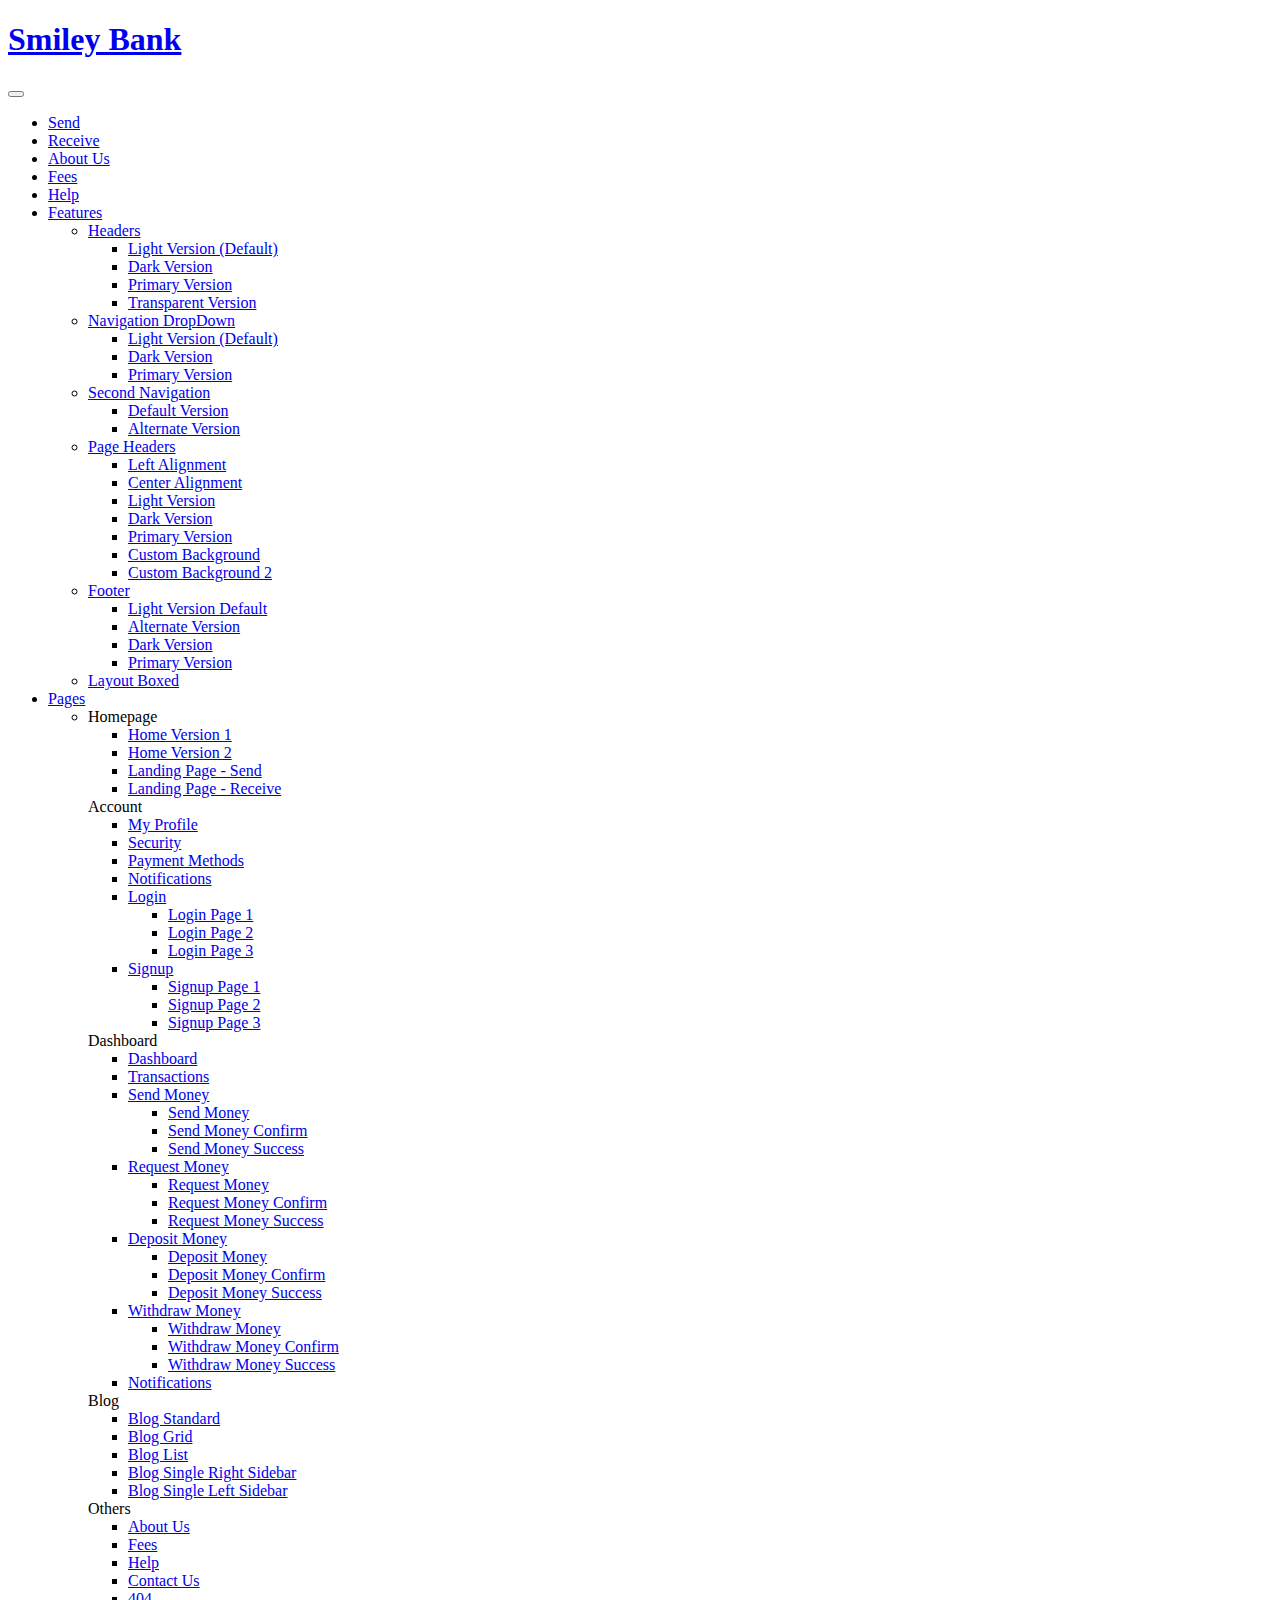
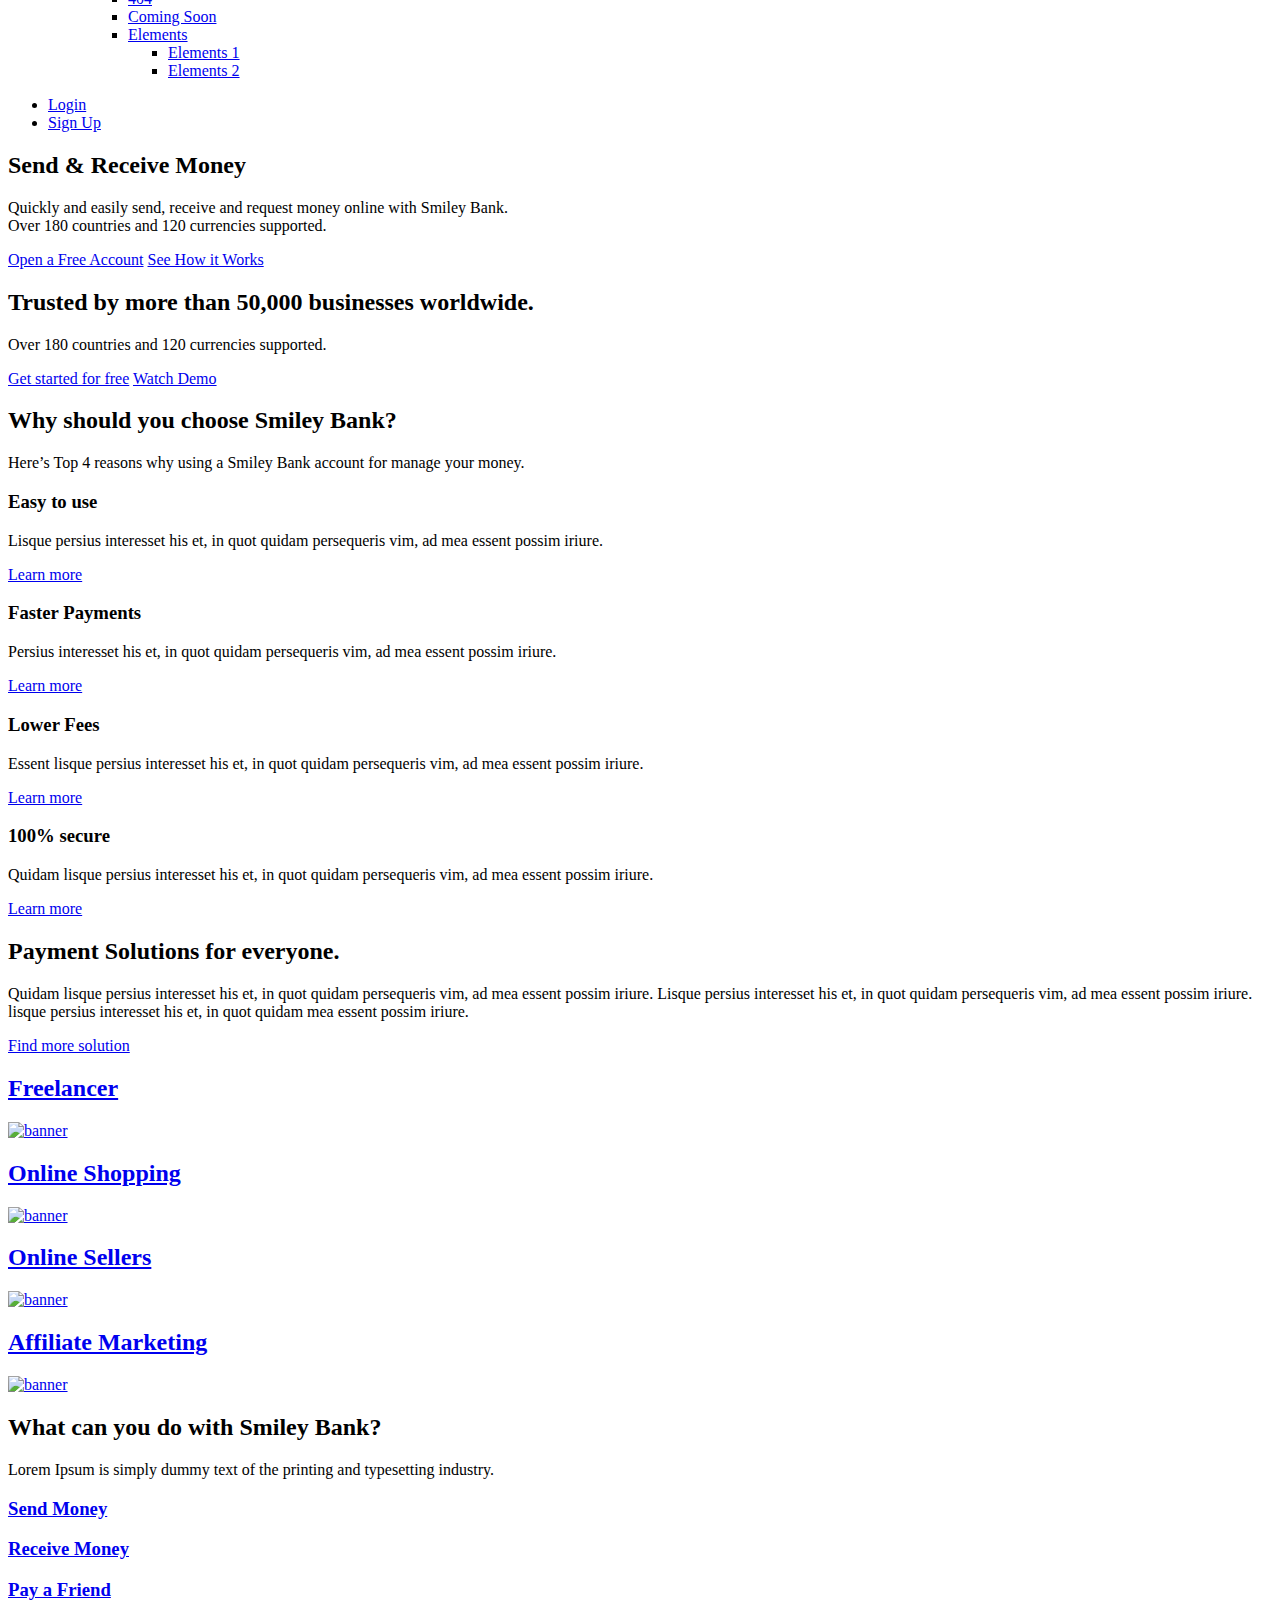
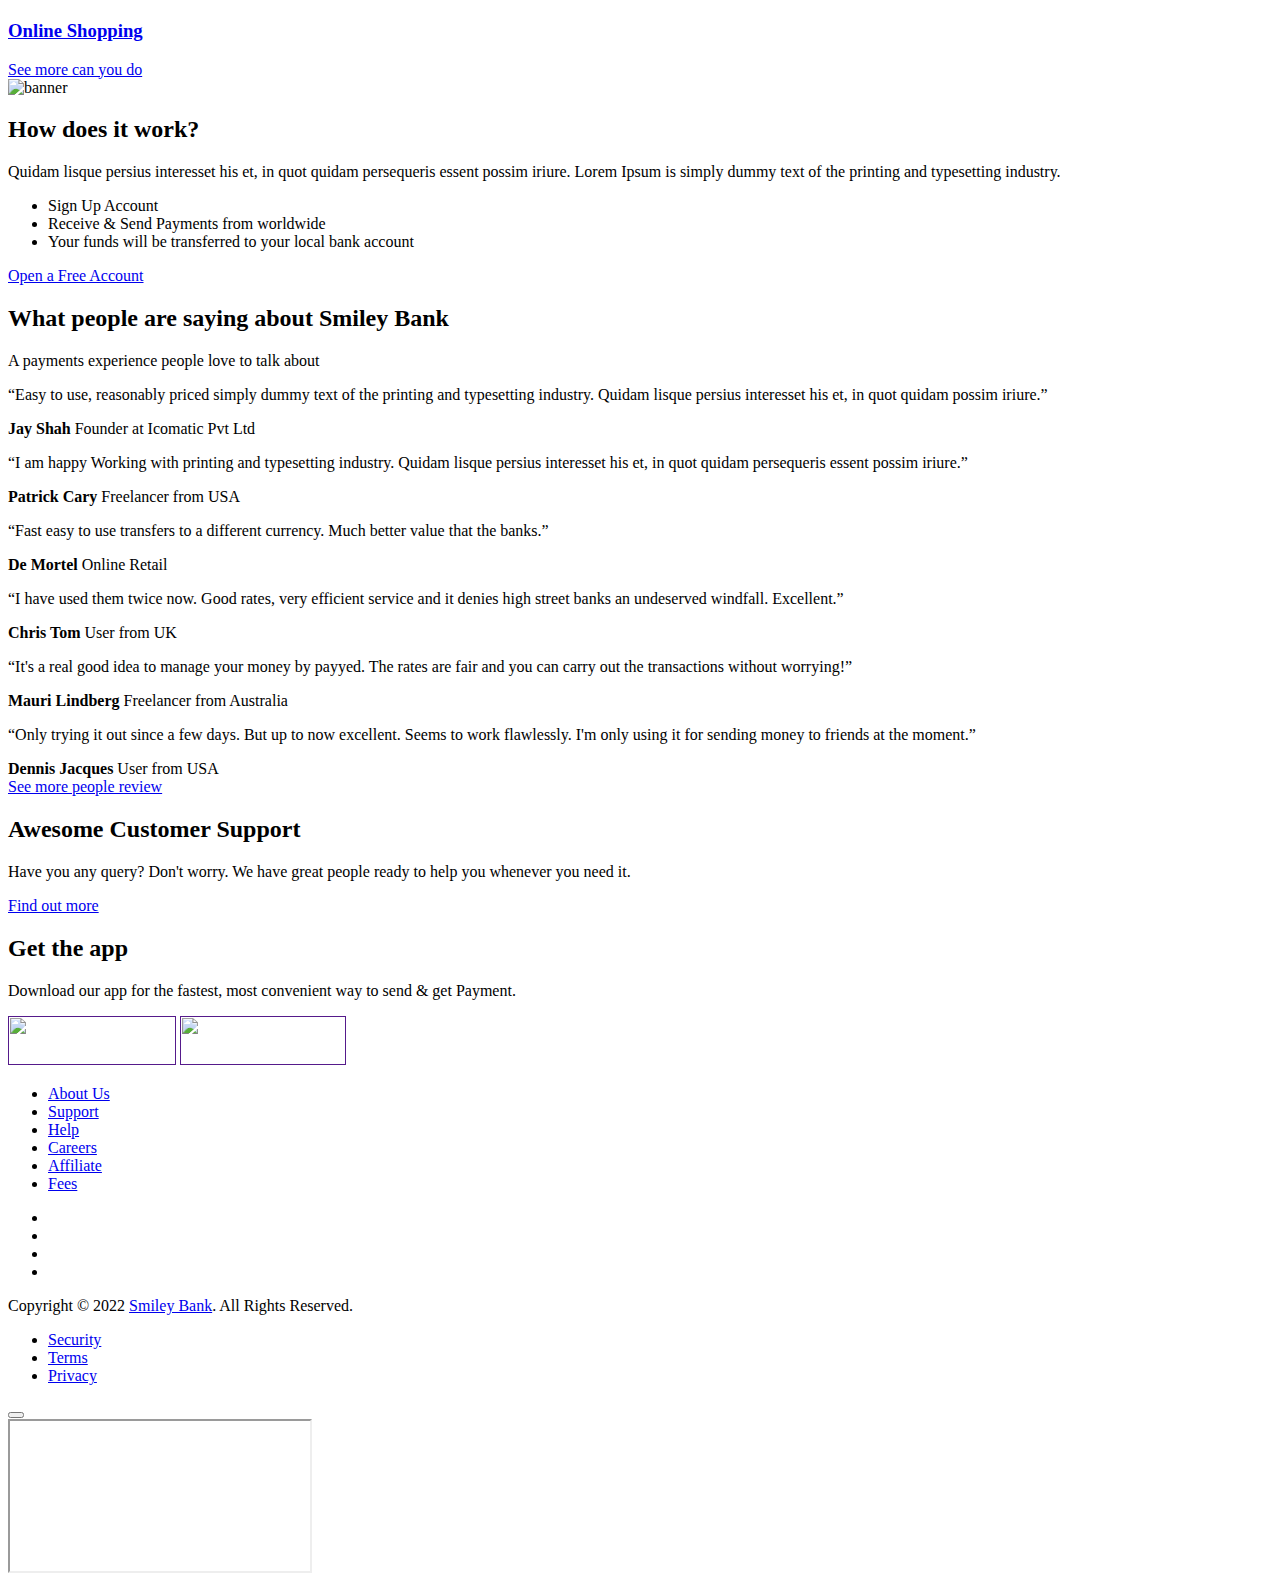
==== index.html @ c8dbacf4 "Add files via upload" ====
<!DOCTYPE html>
<html lang="en">
<head>
<meta charset="UTF-8" />
<meta http-equiv="X-UA-Compatible" content="IE=edge">
<meta name="viewport" content="width=device-width, initial-scale=1, minimum-scale=1.0, shrink-to-fit=no">
<link href="images/favicon.png" rel="icon" />
<title>Smiley Bank - Money Transfer and Online Payments HTML Template</title>
<meta name="description" content="This professional design html template is for build a Money Transfer and online payments website.">
<meta name="author" content="harnishdesign.net">

<!-- Web Fonts
============================================= -->
<link rel="stylesheet" href="https://fonts.googleapis.com/css2?family=Rubik:ital,wght@0,300;0,400;0,500;0,600;0,700;0,800;0,900;1,300;1,400;1,500;1,600;1,700;1,800;1,900&display=swap">

<!-- Stylesheet
============================================= -->
<link rel="stylesheet" type="text/css" href="vendor/bootstrap/css/bootstrap.min.css" />
<link rel="stylesheet" type="text/css" href="vendor/font-awesome/css/all.min.css" />
<link rel="stylesheet" type="text/css" href="vendor/owl.carousel/assets/owl.carousel.min.css" />
<link rel="stylesheet" type="text/css" href="css/stylesheet.css" />
</head>
<body>

<!-- Preloader -->
<div id="preloader">
  <div data-loader="dual-ring"></div>
</div>
<!-- Preloader End --> 

<!-- Document Wrapper   
============================================= -->
<div id="main-wrapper"> 
  
  <!-- Header
  ============================================= -->
  <header id="header">
    <div class="container">
      <div class="header-row">
        <div class="header-column justify-content-start"> 
          <!-- Logo
          ============================= -->
          <div class="logo me-3"> 
            <a class="d-flex" href="index.html" title="Payyed - HTML Template">
              <!--<img src="images/logo.png" width="121" height="33"  alt="Payyed" />-->
              <h1>Smiley Bank</h1>
            </a> 
          </div>
          <!-- Logo end --> 
          <!-- Collapse Button
          ============================== -->
          <button class="navbar-toggler" type="button" data-bs-toggle="collapse" data-bs-target="#header-nav"> <span></span> <span></span> <span></span> </button>
          <!-- Collapse Button end --> 
          
          <!-- Primary Navigation
          ============================== -->
          <nav class="primary-menu navbar navbar-expand-lg">
            <div id="header-nav" class="collapse navbar-collapse">
              <ul class="navbar-nav me-auto">
                <li><a href="landing-page-send.html">Send</a></li>
                <li><a href="landing-page-receive.html">Receive</a></li>
                <li><a href="about-us.html">About Us</a></li>
                <li><a href="fees.html">Fees</a></li>
                <li><a href="help.html">Help</a></li>
                <li class="dropdown"> <a class="dropdown-toggle" href="#">Features</a>
                  <ul class="dropdown-menu">
                    <li class="dropdown"><a class="dropdown-item dropdown-toggle" href="#">Headers</a>
                      <ul class="dropdown-menu">
                        <li><a class="dropdown-item" href="index.html">Light Version (Default)</a></li>
                        <li><a class="dropdown-item" href="feature-header-dark.html">Dark Version</a></li>
                        <li><a class="dropdown-item" href="feature-header-primary.html">Primary Version</a></li>
                        <li><a class="dropdown-item" href="index-2.html">Transparent Version</a></li>
                      </ul>
                    </li>
                    <li class="dropdown"><a class="dropdown-item dropdown-toggle" href="#">Navigation DropDown</a>
                      <ul class="dropdown-menu">
                        <li><a class="dropdown-item" href="index.html">Light Version (Default)</a></li>
                        <li><a class="dropdown-item" href="feature-navigation-dropdown-dark.html">Dark Version</a></li>
                        <li><a class="dropdown-item" href="feature-navigation-dropdown-primary.html">Primary Version</a></li>
                      </ul>
                    </li>
                    <li class="dropdown"><a class="dropdown-item dropdown-toggle" href="#">Second Navigation</a>
                      <ul class="dropdown-menu">
                        <li><a class="dropdown-item" href="send-money.html">Default Version</a></li>
                        <li><a class="dropdown-item" href="deposit-money.html">Alternate Version</a></li>
                      </ul>
                    </li>
                    <li class="dropdown"><a class="dropdown-item dropdown-toggle" href="#">Page Headers</a>
                      <ul class="dropdown-menu">
                        <li><a class="dropdown-item" href="feature-page-header-left-alignment.html">Left Alignment</a></li>
                        <li><a class="dropdown-item" href="feature-page-header-center-alignment.html">Center Alignment</a></li>
                        <li><a class="dropdown-item" href="feature-page-header-light.html">Light Version</a></li>
                        <li><a class="dropdown-item" href="feature-page-header-dark.html">Dark Version</a></li>
                        <li><a class="dropdown-item" href="feature-page-header-primary.html">Primary Version</a></li>
                        <li><a class="dropdown-item" href="feature-page-header-custom-background.html">Custom Background</a></li>
                        <li><a class="dropdown-item" href="feature-page-header-custom-background-with-transparent-header.html">Custom Background 2</a></li>
                      </ul>
                    </li>
                    <li class="dropdown"><a class="dropdown-item dropdown-toggle" href="#">Footer</a>
                      <ul class="dropdown-menu">
                        <li><a class="dropdown-item" href="index.html">Light Version Default</a></li>
                        <li><a class="dropdown-item" href="index-2.html">Alternate Version</a></li>
                        <li><a class="dropdown-item" href="feature-footer-dark.html">Dark Version</a></li>
                        <li><a class="dropdown-item" href="feature-footer-primary.html">Primary Version</a></li>
                      </ul>
                    </li>
                    <li><a class="dropdown-item" href="feature-layout-boxed.html">Layout Boxed</a></li>
                  </ul>
                </li>
                <li class="dropdown dropdown-mega"> <a class="dropdown-toggle" href="#">Pages</a>
                  <ul class="dropdown-menu">
                    <li>
                      <div class="dropdown-mega-content">
                        <div class="row">
                          <div class="col-lg"> <span class="sub-title">Homepage</Span>
                            <ul class="dropdown-mega-submenu">
                              <li><a class="dropdown-item" href="index.html">Home Version 1</a></li>
                              <li><a class="dropdown-item" href="index-2.html">Home Version 2</a></li>
                              <li><a class="dropdown-item" href="landing-page-send.html">Landing Page - Send</a></li>
                              <li><a class="dropdown-item" href="landing-page-receive.html">Landing Page - Receive</a></li>
                            </ul>
                          </div>
                          <div class="col-lg"> <span class="sub-title">Account</Span>
                            <ul class="dropdown-mega-submenu">
                              <li><a class="dropdown-item" href="settings-profile.html">My Profile</a></li>
                              <li><a class="dropdown-item" href="settings-security.html">Security</a></li>
                              <li><a class="dropdown-item" href="settings-payment-methods.html">Payment Methods</a></li>
                              <li><a class="dropdown-item" href="settings-notifications.html">Notifications</a></li>
                              <li class="dropdown"><a class="dropdown-item dropdown-toggle" href="#">Login</a>
                                <ul class="dropdown-menu">
                                  <li><a class="dropdown-item" href="login.html">Login Page 1</a></li>
                                  <li><a class="dropdown-item" href="login-2.html">Login Page 2</a></li>
                                  <li><a class="dropdown-item" href="login-3.html">Login Page 3</a></li>
                                </ul>
                              </li>
                              <li class="dropdown"><a class="dropdown-item dropdown-toggle" href="#">Signup</a>
                                <ul class="dropdown-menu">
                                  <li><a class="dropdown-item" href="signup.html">Signup Page 1</a></li>
                                  <li><a class="dropdown-item" href="signup-2.html">Signup Page 2 </a></li>
                                  <li><a class="dropdown-item" href="signup-3.html">Signup Page 3 </a></li>
                                </ul>
                              </li>
                            </ul>
                          </div>
                          <div class="col-lg"> <span class="sub-title">Dashboard</Span>
                            <ul class="dropdown-mega-submenu">
                              <li><a class="dropdown-item" href="dashboard.html">Dashboard</a></li>
                              <li><a class="dropdown-item" href="transactions.html">Transactions</a></li>
                              <li class="dropdown"><a class="dropdown-item dropdown-toggle" href="#">Send Money</a>
                                <ul class="dropdown-menu">
                                  <li><a class="dropdown-item" href="send-money.html">Send Money</a></li>
                                  <li><a class="dropdown-item" href="send-money-confirm.html">Send Money Confirm</a></li>
                                  <li><a class="dropdown-item" href="send-money-success.html">Send Money Success </a></li>
                                </ul>
                              </li>
                              <li class="dropdown"><a class="dropdown-item dropdown-toggle" href="#">Request Money</a>
                                <ul class="dropdown-menu">
                                  <li><a class="dropdown-item" href="request-money.html">Request Money</a></li>
                                  <li><a class="dropdown-item" href="request-money-confirm.html">Request Money Confirm</a></li>
                                  <li><a class="dropdown-item" href="request-money-success.html">Request Money Success </a></li>
                                </ul>
                              </li>
                              <li class="dropdown"><a class="dropdown-item dropdown-toggle" href="#">Deposit Money</a>
                                <ul class="dropdown-menu">
                                  <li><a class="dropdown-item" href="deposit-money.html">Deposit Money</a></li>
                                  <li><a class="dropdown-item" href="deposit-money-confirm.html">Deposit Money Confirm</a></li>
                                  <li><a class="dropdown-item" href="deposit-money-success.html">Deposit Money Success </a></li>
                                </ul>
                              </li>
                              <li class="dropdown"><a class="dropdown-item dropdown-toggle" href="#">Withdraw Money</a>
                                <ul class="dropdown-menu">
                                  <li><a class="dropdown-item" href="withdraw-money.html">Withdraw Money</a></li>
                                  <li><a class="dropdown-item" href="withdraw-money-confirm.html">Withdraw Money Confirm</a></li>
                                  <li><a class="dropdown-item" href="withdraw-money-success.html">Withdraw Money Success </a></li>
                                </ul>
                              </li>
                              <li><a class="dropdown-item" href="notifications.html">Notifications</a></li>
                            </ul>
                          </div>
                          <div class="col-lg"> <span class="sub-title">Blog</Span>
                            <ul class="dropdown-mega-submenu">
                              <li><a class="dropdown-item" href="blog.html">Blog Standard</a></li>
                              <li><a class="dropdown-item" href="blog-grid.html">Blog Grid</a></li>
                              <li><a class="dropdown-item" href="blog-list.html">Blog List</a></li>
                              <li><a class="dropdown-item" href="blog-single.html">Blog Single Right Sidebar</a></li>
                              <li><a class="dropdown-item" href="blog-single-left-sidebar.html">Blog Single Left Sidebar</a></li>
                            </ul>
                          </div>
                          <div class="col-lg"> <span class="sub-title">Others</Span>
                            <ul class="dropdown-mega-submenu">
                              <li><a class="dropdown-item" href="about-us.html">About Us</a></li>
                              <li><a class="dropdown-item" href="fees.html">Fees</a></li>
                              <li><a class="dropdown-item" href="help.html">Help</a></li>
                              <li><a class="dropdown-item" href="contact-us.html">Contact Us</a></li>
                              <li><a class="dropdown-item" href="404.html">404</a></li>
                              <li><a class="dropdown-item" href="coming-soon.html" target="_blank">Coming Soon</a></li>
                              <li class="dropdown"><a class="dropdown-item dropdown-toggle" href="#">Elements</a>
                                <ul class="dropdown-menu">
                                  <li><a class="dropdown-item" href="elements.html">Elements 1</a></li>
                                  <li><a class="dropdown-item" href="elements-2.html">Elements 2</a></li>
                                </ul>
                              </li>
                            </ul>
                          </div>
                        </div>
                      </div>
                    </li>
                  </ul>
                </li>
              </ul>
            </div>
          </nav>
          <!-- Primary Navigation end --> 
        </div>
        <div class="header-column justify-content-end"> 
          <!-- Login & Signup Link
          ============================== -->
          <nav class="login-signup navbar navbar-expand">
            <ul class="navbar-nav">
              <li><a href="login.html">Login</a> </li>
              <li class="align-items-center h-auto ms-sm-3"><a class="btn btn-primary" href="signup.html">Sign Up</a></li>
            </ul>
          </nav>
          <!-- Login & Signup Link end --> 
        </div>
      </div>
    </div>
  </header>
  <!-- Header End --> 
  
  <!-- Content
  ============================================= -->
  <div id="content"> 
    
    <!-- Slideshow
    ============================================= -->
	<div class="owl-carousel owl-theme single-slideshow" data-autoplay="true" data-loop="true" data-autoheight="true" data-nav="true" data-items="1">
      <div class="item">
        <section class="hero-wrap">
          <div class="hero-mask opacity-7 bg-dark"></div>
          <div class="hero-bg" style="background-image:url('images/bg/image-1.jpg');"></div>
          <div class="hero-content d-flex fullscreen-with-header py-5">
            <div class="container my-auto text-center">
              <h2 class="text-16 text-white">Send & Receive Money</h2>
              <p class="text-5 text-white mb-4">Quickly and easily send, receive and request money online with Smiley Bank.<br class="d-none d-lg-block">
                Over 180 countries and 120 currencies supported.</p>
              <a href="#" class="btn btn-primary m-2">Open a Free Account</a> <a class="btn btn-outline-light video-btn m-2" href="#" data-src="https://www.youtube.com/embed/7e90gBu4pas" data-bs-toggle="modal" data-bs-target="#videoModal"><span class="text-2 me-3"><i class="fas fa-play"></i></span>See How it Works</a> </div>
          </div>
        </section>
      </div>
      <div class="item">
        <section class="hero-wrap">
          <div class="hero-bg" style="background-image:url('images/bg/image-3.jpg');"></div>
          <div class="hero-content d-flex fullscreen-with-header py-5">
            <div class="container my-auto">
              <div class="row">
                <div class="col-12 col-lg-8 col-xl-7 text-center text-lg-start">
                  <h2 class="text-13 text-white">Trusted by more than 50,000 businesses worldwide.</h2>
                  <p class="text-5 text-white mb-4">Over 180 countries and 120 currencies supported.</p>
                  <a href="#" class="btn btn-primary me-3">Get started for free</a> <a class="btn btn-link text-light video-btn" href="#" data-src="https://www.youtube.com/embed/7e90gBu4pas" data-bs-toggle="modal" data-bs-target="#videoModal"><span class="me-2"><i class="fas fa-play-circle"></i></span>Watch Demo</a> </div>
              </div>
            </div>
          </div>
        </section>
      </div>
    </div>
    <!-- Slideshow end --> 
    
    <!-- Why choose
    ============================================= -->
    <section class="section bg-white">
      <div class="container">
        <h2 class="text-9 text-center">Why should you choose Smiley Bank?</h2>
        <p class="lead text-center mb-5">Here’s Top 4 reasons why using a Smiley Bank account for manage your money.</p>
        <div class="row gy-5">
          <div class="col-sm-6 col-lg-3">
            <div class="featured-box">
              <div class="featured-box-icon text-primary"> <i class="fas fa-hand-pointer"></i> </div>
              <h3>Easy to use</h3>
              <p class="text-3">Lisque persius interesset his et, in quot quidam persequeris vim, ad mea essent possim iriure.</p>
              <a href="#" class="btn-link text-3">Learn more<i class="fas fa-chevron-right text-1 ms-2"></i></a> </div>
          </div>
          <div class="col-sm-6 col-lg-3">
            <div class="featured-box">
              <div class="featured-box-icon text-primary"> <i class="fas fa-share"></i> </div>
              <h3>Faster Payments</h3>
              <p class="text-3">Persius interesset his et, in quot quidam persequeris vim, ad mea essent possim iriure.</p>
              <a href="#" class="btn-link text-3">Learn more<i class="fas fa-chevron-right text-1 ms-2"></i></a> </div>
          </div>
          <div class="col-sm-6 col-lg-3">
            <div class="featured-box">
              <div class="featured-box-icon text-primary"> <i class="fas fa-dollar-sign"></i> </div>
              <h3>Lower Fees</h3>
              <p class="text-3">Essent lisque persius interesset his et, in quot quidam persequeris vim, ad mea essent possim iriure.</p>
              <a href="#" class="btn-link text-3">Learn more<i class="fas fa-chevron-right text-1 ms-2"></i></a> </div>
          </div>
          <div class="col-sm-6 col-lg-3">
            <div class="featured-box">
              <div class="featured-box-icon text-primary"> <i class="fas fa-lock"></i> </div>
              <h3>100% secure</h3>
              <p class="text-3">Quidam lisque persius interesset his et, in quot quidam persequeris vim, ad mea essent possim iriure.</p>
              <a href="#" class="btn-link text-3">Learn more<i class="fas fa-chevron-right text-1 ms-2"></i></a> </div>
          </div>
        </div>
      </div>
    </section>
    <!-- Why choose end --> 
    
    <!-- Payment Solutions
    ============================================= -->
    <section class="section">
      <div class="container overflow-hidden">
        <div class="row g-5">
          <div class="col-lg-5 col-xl-6 d-flex">
            <div class="my-auto">
              <h2 class="text-9">Payment Solutions for everyone.</h2>
              <p class="text-4">Quidam lisque persius interesset his et, in quot quidam persequeris vim, ad mea essent possim iriure. Lisque persius interesset his et, in quot quidam persequeris vim, ad mea essent possim iriure. lisque persius interesset his et, in quot quidam mea essent possim iriure.</p>
              <a href="#" class="btn-link text-4">Find more solution<i class="fas fa-chevron-right text-2 ms-2"></i></a> </div>
          </div>
          <div class="col-lg-7 col-xl-6">
            <div class="row g-4 banner style-2 justify-content-center">
              <div class="col-12 col-sm-6 text-center">
                <div class="item rounded shadow d-inline-block"> <a href="#">
                  <div class="caption rounded-bottom">
                    <h2 class="text-5 fw-400 mb-0">Freelancer</h2>
                  </div>
                  <div class="banner-mask"></div>
                  <img class="img-fluid" src="images/anyone-freelancer.jpg" width="410" height="350"  alt="banner"> </a> </div>
              </div>
              <div class="col-12 col-sm-6 text-center">
                <div class="item rounded shadow d-inline-block"> <a href="#">
                  <div class="caption rounded-bottom">
                    <h2 class="text-5 fw-400 mb-0">Online Shopping</h2>
                  </div>
                  <div class="banner-mask"></div>
                  <img class="img-fluid" src="images/anyone-online-shopping.jpg" width="410" height="350"  alt="banner"> </a> </div>
              </div>
              <div class="col-12 col-sm-6 mb-sm-0 text-center">
                <div class="item rounded shadow d-inline-block"> <a href="#">
                  <div class="caption rounded-bottom">
                    <h2 class="text-5 fw-400 mb-0">Online Sellers</h2>
                  </div>
                  <div class="banner-mask"></div>
                  <img class="img-fluid" src="images/anyone-online-sellers.jpg" width="410" height="350"  alt="banner"> </a> </div>
              </div>
              <div class="col-12 col-sm-6 text-center">
                <div class="item rounded shadow d-inline-block"> <a href="#">
                  <div class="caption rounded-bottom">
                    <h2 class="text-5 fw-400 mb-0">Affiliate Marketing</h2>
                  </div>
                  <div class="banner-mask"></div>
                  <img class="img-fluid" src="images/anyone-affiliate-marketing.jpg" width="410" height="350" alt="banner"> </a> </div>
              </div>
            </div>
          </div>
        </div>
      </div>
    </section>
    <!-- Payment Solutions end --> 
    
    <!-- What can you do
    ============================================= -->
    <section class="section bg-white">
      <div class="container">
        <h2 class="text-9 text-center">What can you do with Smiley Bank?</h2>
        <p class="lead text-center mb-5">Lorem Ipsum is simply dummy text of the printing and typesetting industry.</p>
        <div class="row g-4">
          <div class="col-sm-6 col-lg-3"> <a href="#">
            <div class="featured-box style-5 rounded">
              <div class="featured-box-icon text-primary"> <i class="fas fa-share-square"></i> </div>
              <h3>Send Money</h3>
            </div>
            </a> </div>
          <div class="col-sm-6 col-lg-3"> <a href="#">
            <div class="featured-box style-5 rounded">
              <div class="featured-box-icon text-primary"> <i class="fas fa-check-square"></i> </div>
              <h3>Receive Money</h3>
            </div>
            </a> </div>
          <div class="col-sm-6 col-lg-3"> <a href="#">
            <div class="featured-box style-5 rounded">
              <div class="featured-box-icon text-primary"> <i class="fas fa-user-friends"></i> </div>
              <h3>Pay a Friend</h3>
            </div>
            </a> </div>
          <div class="col-sm-6 col-lg-3"> <a href="#">
            <div class="featured-box style-5 rounded">
              <div class="featured-box-icon text-primary"> <i class="fas fa-shopping-bag"></i> </div>
              <h3>Online Shopping</h3>
            </div>
            </a> </div>
        </div>
        <div class="text-center mt-5"><a href="#" class="btn-link text-4">See more can you do<i class="fas fa-chevron-right text-2 ms-2"></i></a></div>
      </div>
    </section>
    <!-- What can you do end --> 
    
    <!-- How work
    ============================================= -->
    <section class="section">
      <div class="container">
        <div class="row">
          <div class="col-lg-6">
            <div class="card bg-dark-3 shadow-sm border-0"> <img class="card-img img-fluid opacity-8" src="images/how-work.jpg" width="570" height="362"  alt="banner">
              <div class="card-img-overlay p-0"> <a class="d-flex h-100 video-btn" href="#" data-src="https://www.youtube.com/embed/7e90gBu4pas" data-bs-toggle="modal" data-bs-target="#videoModal"> <span class="playButton playButton-pulsing bg-white m-auto"><i class="fas fa-play"></i></span> </a> </div>
            </div>
          </div>
          <div class="col-lg-6 mt-5 mt-lg-0">
            <div class="ms-4">
			  <h2 class="text-9">How does it work?</h2>
              <p class="text-4">Quidam lisque persius interesset his et, in quot quidam persequeris essent possim iriure. Lorem Ipsum is simply dummy text of the printing and typesetting industry.</p>
              <ul class="list-unstyled text-3 lh-lg">
                <li><i class="fas fa-check me-2"></i>Sign Up Account</li>
                <li><i class="fas fa-check me-2"></i>Receive & Send Payments from worldwide</li>
                <li><i class="fas fa-check me-2"></i>Your funds will be transferred to your local bank account</li>
              </ul>
              <a href="#" class="btn btn-outline-primary shadow-none mt-2">Open a Free Account</a>
          </div>
		  </div>
        </div>
      </div>
    </section>
    <!-- How work end --> 
    
    <!-- Testimonial
    ============================================= -->
    <section class="section bg-white">
      <div class="container">
        <h2 class="text-9 text-center">What people are saying about Smiley Bank</h2>
        <p class="lead text-center mb-4">A payments experience people love to talk about</p>
        <div class="owl-carousel owl-theme" data-autoplay="true" data-nav="true" data-loop="true" data-margin="30" data-slideby="2" data-stagepadding="5" data-items-xs="1" data-items-sm="1" data-items-md="2" data-items-lg="2">
          <div class="item">
            <div class="testimonial rounded text-center p-4">
              <p class="text-9 text-muted opacity-2 lh-base mb-0"><i class="fa fa-quote-left"></i></p>
			  <p class="text-4">“Easy to use, reasonably priced simply dummy text of the printing and typesetting industry. Quidam lisque persius interesset his et, in quot quidam possim iriure.”</p>
              <strong class="d-block fw-500">Jay Shah</strong> <span class="text-muted">Founder at Icomatic Pvt Ltd</span> </div>
          </div>
          <div class="item">
            <div class="testimonial rounded text-center p-4">
              <p class="text-9 text-muted opacity-2 lh-base mb-0"><i class="fa fa-quote-left"></i></p>
			  <p class="text-4">“I am happy Working with printing and typesetting industry. Quidam lisque persius interesset his et, in quot quidam persequeris essent possim iriure.”</p>
              <strong class="d-block fw-500">Patrick Cary</strong> <span class="text-muted">Freelancer from USA</span> </div>
          </div>
          <div class="item">
            <div class="testimonial rounded text-center p-4">
              <p class="text-9 text-muted opacity-2 lh-base mb-0"><i class="fa fa-quote-left"></i></p>
			  <p class="text-4">“Fast easy to use transfers to a different currency. Much better value that the banks.”</p>
              <strong class="d-block fw-500">De Mortel</strong> <span class="text-muted">Online Retail</span> </div>
          </div>
          <div class="item">
            <div class="testimonial rounded text-center p-4">
              <p class="text-9 text-muted opacity-2 lh-base mb-0"><i class="fa fa-quote-left"></i></p>
			  <p class="text-4">“I have used them twice now. Good rates, very efficient service and it denies high street banks an undeserved windfall. Excellent.”</p>
              <strong class="d-block fw-500">Chris Tom</strong> <span class="text-muted">User from UK</span> </div>
          </div>
          <div class="item">
            <div class="testimonial rounded text-center p-4">
              <p class="text-9 text-muted opacity-2 lh-base mb-0"><i class="fa fa-quote-left"></i></p>
			  <p class="text-4">“It's a real good idea to manage your money by payyed. The rates are fair and you can carry out the transactions without worrying!”</p>
              <strong class="d-block fw-500">Mauri Lindberg</strong> <span class="text-muted">Freelancer from Australia</span> </div>
          </div>
          <div class="item">
            <div class="testimonial rounded text-center p-4">
              <p class="text-9 text-muted opacity-2 lh-base mb-0"><i class="fa fa-quote-left"></i></p>
			  <p class="text-4">“Only trying it out since a few days. But up to now excellent. Seems to work flawlessly. I'm only using it for sending money to friends at the moment.”</p>
              <strong class="d-block fw-500">Dennis Jacques</strong> <span class="text-muted">User from USA</span> </div>
          </div>
        </div>
        <div class="text-center mt-4"><a href="#" class="btn-link text-4">See more people review<i class="fas fa-chevron-right text-2 ms-2"></i></a></div>
      </div>
    </section>
    <!-- Testimonial end --> 
    
    <!-- Customer Support
    ============================================= -->
    <section class="hero-wrap section shadow-md">
      <div class="hero-mask opacity-9 bg-primary"></div>
      <div class="hero-bg" style="background-image:url('images/bg/image-2.jpg');"></div>
      <div class="hero-content py-5">
        <div class="container text-center">
          <h2 class="text-9 text-white">Awesome Customer Support</h2>
          <p class="lead text-white mb-4">Have you any query? Don't worry. We have great people ready to help you whenever you need it.</p>
          <a href="#" class="btn btn-light">Find out more</a> </div>
      </div>
    </section>
    <!-- Customer Support end --> 
    
    <!-- Mobile App
    ============================================= -->
    <section class="section py-5">
      <div class="container">
        <div class="justify-content-center text-center">
          <h2 class="text-9">Get the app</h2>
          <p class="lead mb-4">Download our app for the fastest, most convenient way to send & get Payment.</p>
          <a class="d-inline-flex mx-3" href=""><img alt="" width="168" height="49"  src="images/app-store.png"></a> <a class="d-inline-flex mx-3" href=""><img alt="" width="166" height="49"  src="images/google-play-store.png"></a>
		</div>
      </div>
    </section>
    <!-- Mobile App end --> 
    
  </div>
  <!-- Content end --> 
  
  <!-- Footer
  ============================================= -->
  <footer id="footer">
    <div class="container">
      <div class="row">
        <div class="col-lg d-lg-flex align-items-center">
          <ul class="nav justify-content-center justify-content-lg-start text-3">
            <li class="nav-item"> <a class="nav-link active" href="#">About Us</a></li>
            <li class="nav-item"> <a class="nav-link" href="#">Support</a></li>
            <li class="nav-item"> <a class="nav-link" href="#">Help</a></li>
            <li class="nav-item"> <a class="nav-link" href="#">Careers</a></li>
            <li class="nav-item"> <a class="nav-link" href="#">Affiliate</a></li>
            <li class="nav-item"> <a class="nav-link" href="#">Fees</a></li>
          </ul>
        </div>
        <div class="col-lg d-lg-flex justify-content-lg-end mt-3 mt-lg-0">
          <ul class="social-icons justify-content-center">
            <li class="social-icons-facebook"><a data-bs-toggle="tooltip" href="http://www.facebook.com/" target="_blank" title="Facebook"><i class="fab fa-facebook-f"></i></a></li>
            <li class="social-icons-twitter"><a data-bs-toggle="tooltip" href="http://www.twitter.com/" target="_blank" title="Twitter"><i class="fab fa-twitter"></i></a></li>
            <li class="social-icons-google"><a data-bs-toggle="tooltip" href="http://www.google.com/" target="_blank" title="Google"><i class="fab fa-google"></i></a></li>
            <li class="social-icons-youtube"><a data-bs-toggle="tooltip" href="http://www.youtube.com/" target="_blank" title="Youtube"><i class="fab fa-youtube"></i></a></li>
          </ul>
        </div>
      </div>
      <div class="footer-copyright pt-3 pt-lg-2 mt-2">
        <div class="row">
          <div class="col-lg">
            <p class="text-center text-lg-start mb-2 mb-lg-0">Copyright &copy; 2022 <a href="#">Smiley Bank</a>. All Rights Reserved.</p>
          </div>
          <div class="col-lg d-lg-flex align-items-center justify-content-lg-end">
            <ul class="nav justify-content-center">
              <li class="nav-item"> <a class="nav-link active" href="#">Security</a></li>
              <li class="nav-item"> <a class="nav-link" href="#">Terms</a></li>
              <li class="nav-item"> <a class="nav-link" href="#">Privacy</a></li>
            </ul>
          </div>
        </div>
      </div>
    </div>
  </footer>
  <!-- Footer end --> 
  
</div>
<!-- Document Wrapper end --> 

<!-- Back to Top
============================================= --> 
<a id="back-to-top" data-bs-toggle="tooltip" title="Back to Top" href="javascript:void(0)"><i class="fa fa-chevron-up"></i></a> 

<!-- Video Modal
============================================= -->
<div class="modal fade" id="videoModal" tabindex="-1" role="dialog">
  <div class="modal-dialog modal-lg modal-dialog-centered" role="document">
    <div class="modal-content bg-transparent border-0">
	  <button type="button" class="btn-close btn-close-white ms-auto me-n3" data-bs-dismiss="modal" aria-label="Close"></button>
      <div class="modal-body p-0">
        <div class="ratio ratio-16x9">
		  <iframe id="video" src="" allow="autoplay;" allowfullscreen></iframe>
        </div>
      </div>
    </div>
  </div>
</div>
<!-- Video Modal end --> 

<!-- Script --> 
<script src="vendor/jquery/jquery.min.js"></script> 
<script src="vendor/bootstrap/js/bootstrap.bundle.min.js"></script> 
<script src="vendor/owl.carousel/owl.carousel.min.js"></script> 
<script src="js/theme.js"></script>
</body>
</html>
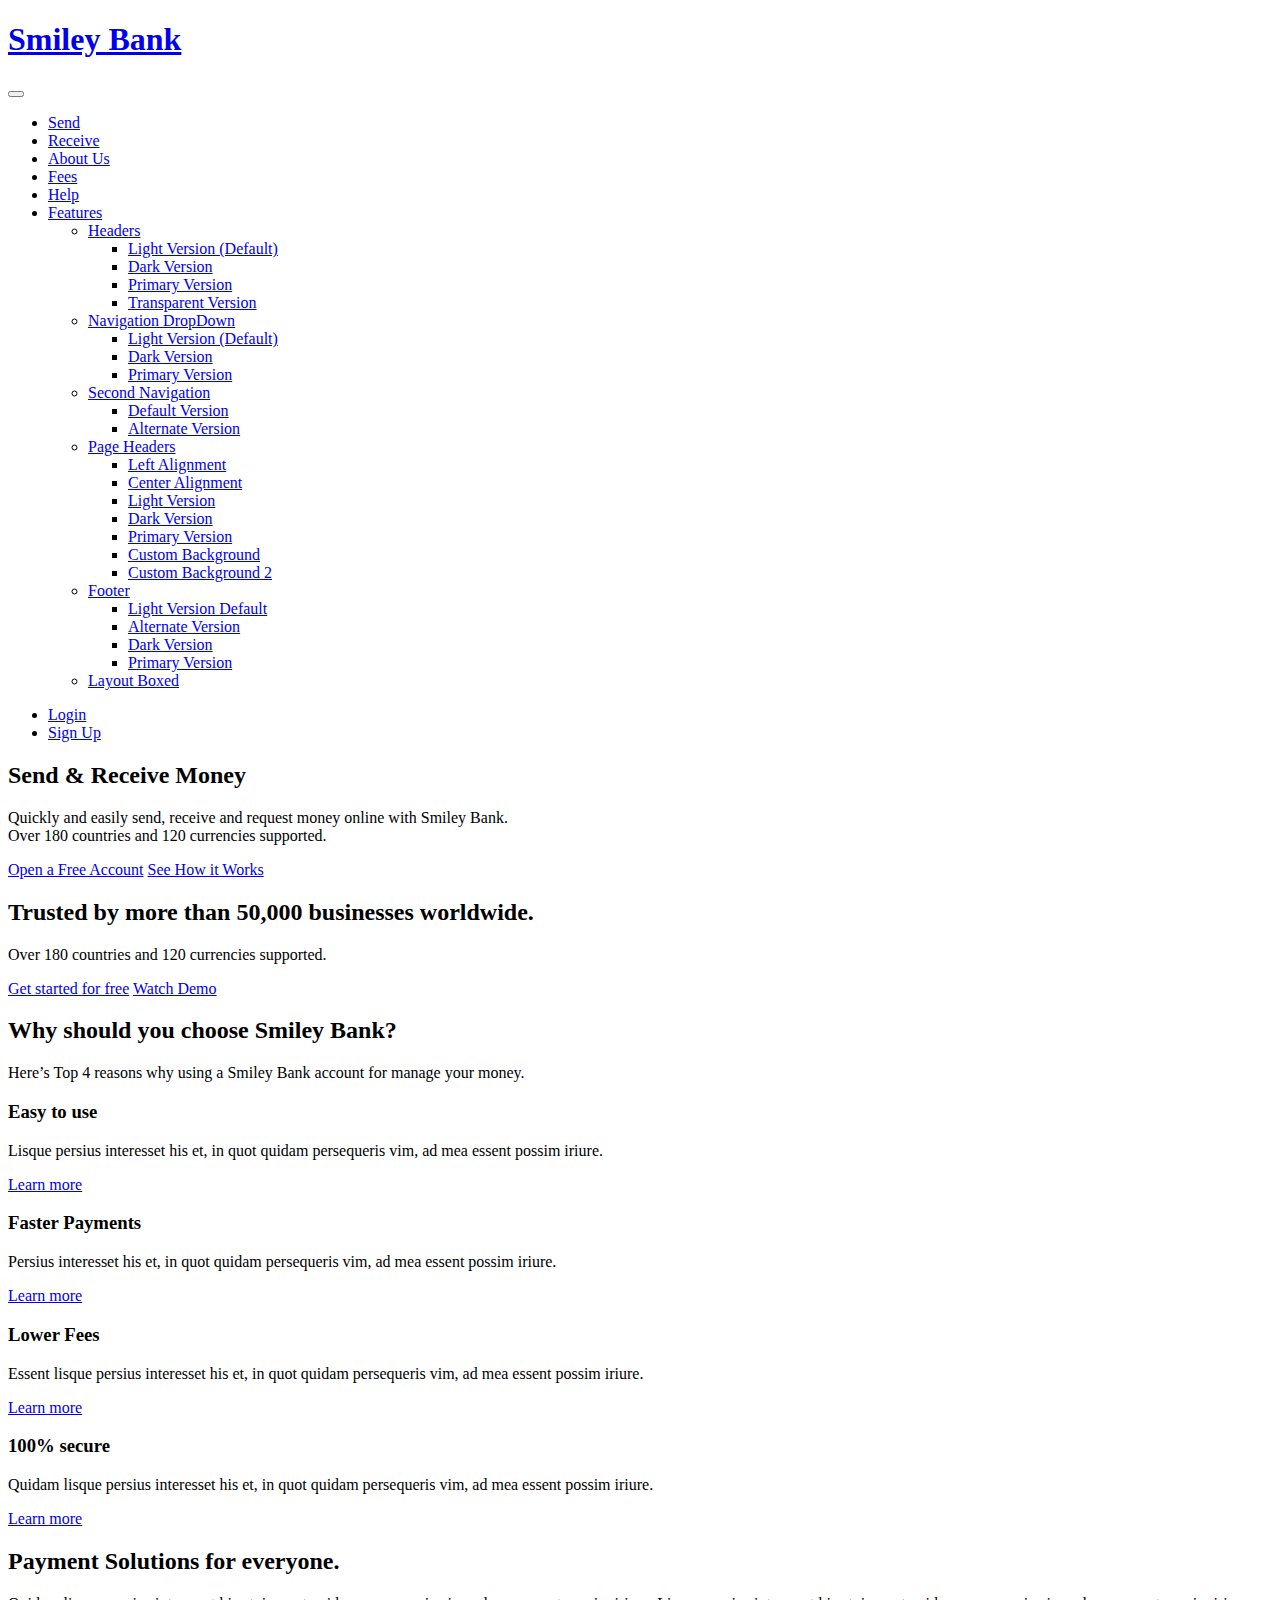
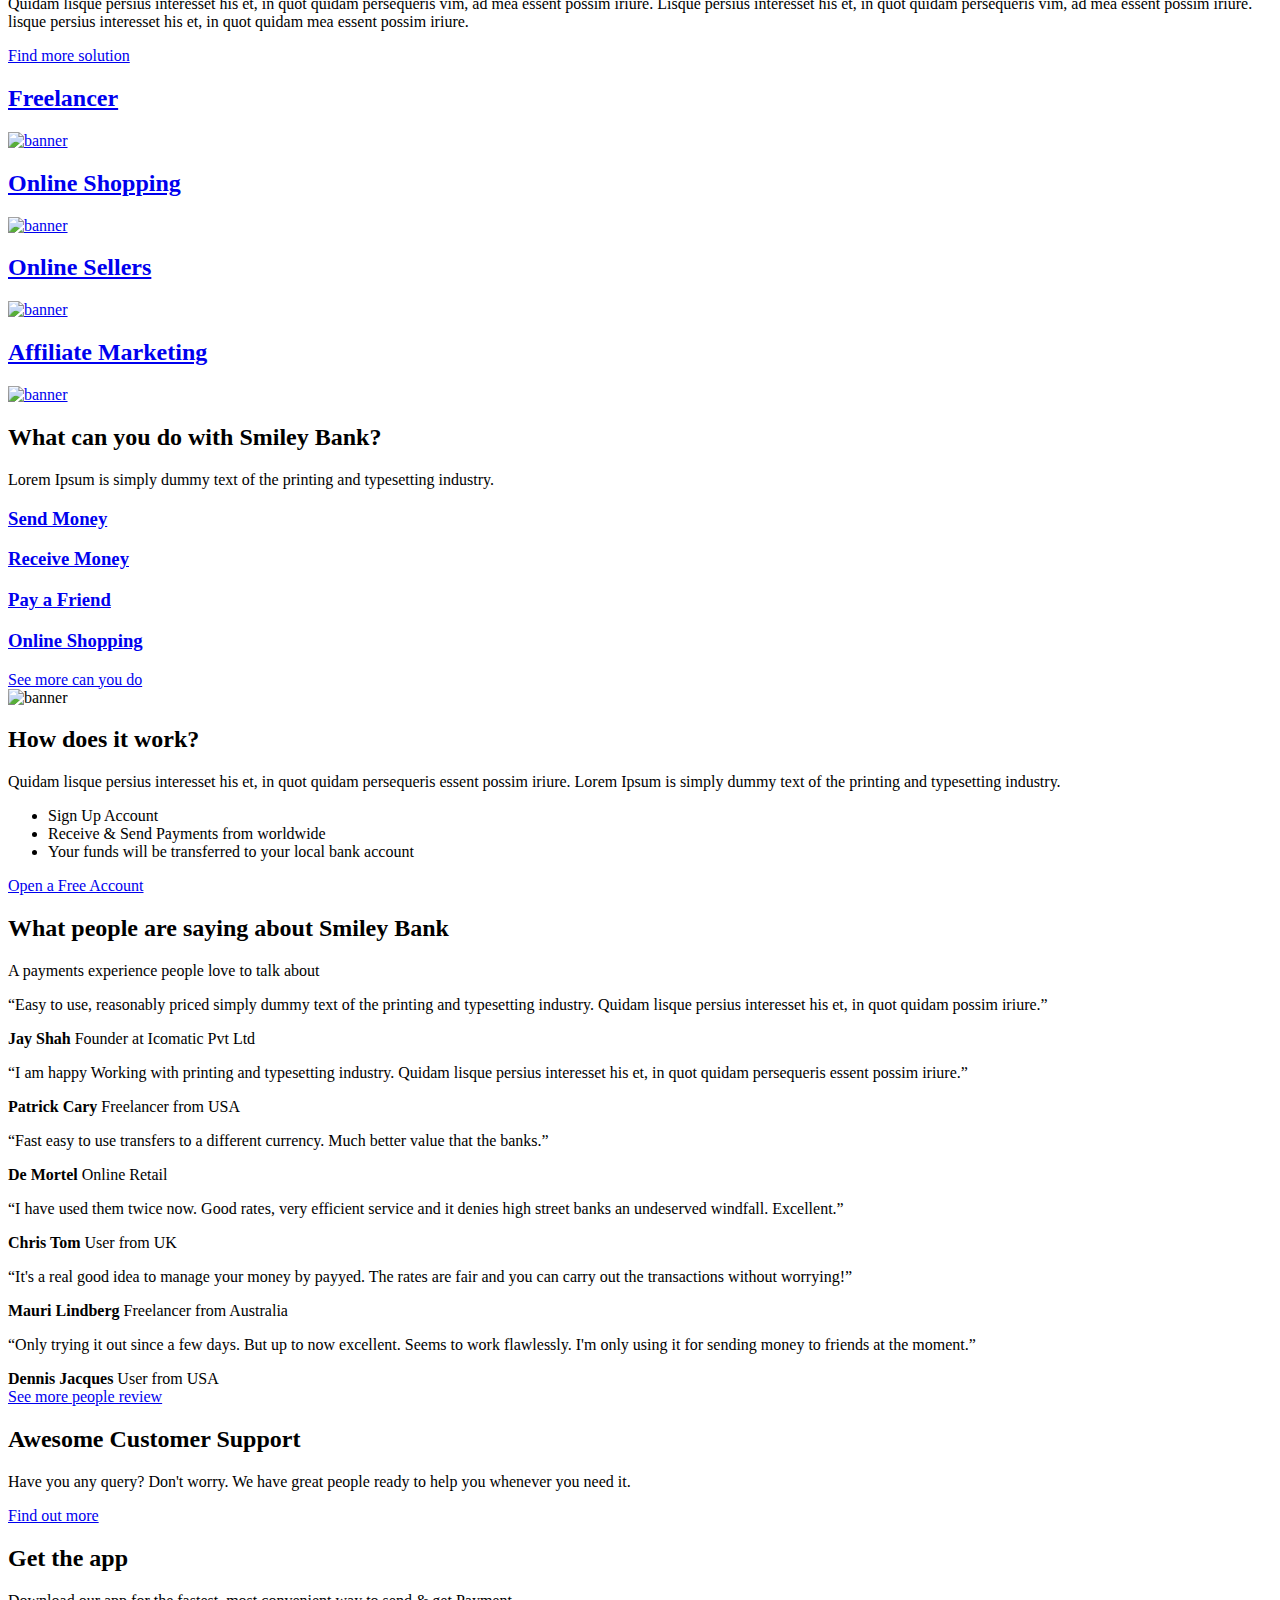
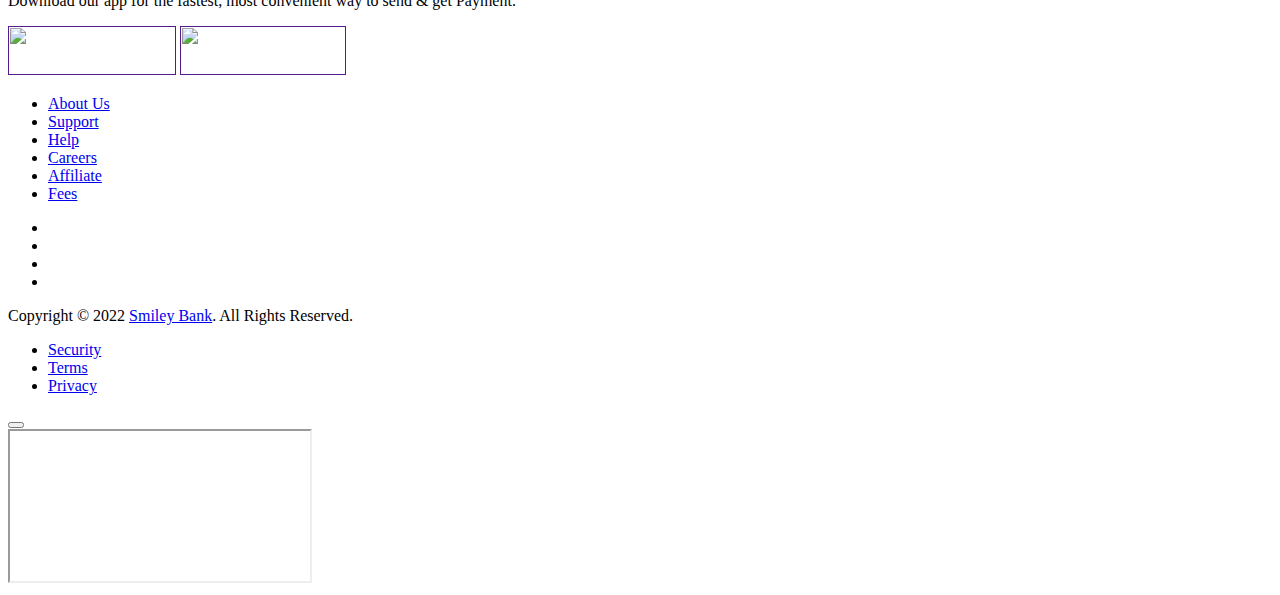
==== commit e8b3347b: "Page Navigation removed" ====
--- a/index.html
+++ b/index.html
@@ -107,106 +107,7 @@
                     <li><a class="dropdown-item" href="feature-layout-boxed.html">Layout Boxed</a></li>
                   </ul>
                 </li>
-                <li class="dropdown dropdown-mega"> <a class="dropdown-toggle" href="#">Pages</a>
-                  <ul class="dropdown-menu">
-                    <li>
-                      <div class="dropdown-mega-content">
-                        <div class="row">
-                          <div class="col-lg"> <span class="sub-title">Homepage</Span>
-                            <ul class="dropdown-mega-submenu">
-                              <li><a class="dropdown-item" href="index.html">Home Version 1</a></li>
-                              <li><a class="dropdown-item" href="index-2.html">Home Version 2</a></li>
-                              <li><a class="dropdown-item" href="landing-page-send.html">Landing Page - Send</a></li>
-                              <li><a class="dropdown-item" href="landing-page-receive.html">Landing Page - Receive</a></li>
-                            </ul>
-                          </div>
-                          <div class="col-lg"> <span class="sub-title">Account</Span>
-                            <ul class="dropdown-mega-submenu">
-                              <li><a class="dropdown-item" href="settings-profile.html">My Profile</a></li>
-                              <li><a class="dropdown-item" href="settings-security.html">Security</a></li>
-                              <li><a class="dropdown-item" href="settings-payment-methods.html">Payment Methods</a></li>
-                              <li><a class="dropdown-item" href="settings-notifications.html">Notifications</a></li>
-                              <li class="dropdown"><a class="dropdown-item dropdown-toggle" href="#">Login</a>
-                                <ul class="dropdown-menu">
-                                  <li><a class="dropdown-item" href="login.html">Login Page 1</a></li>
-                                  <li><a class="dropdown-item" href="login-2.html">Login Page 2</a></li>
-                                  <li><a class="dropdown-item" href="login-3.html">Login Page 3</a></li>
-                                </ul>
-                              </li>
-                              <li class="dropdown"><a class="dropdown-item dropdown-toggle" href="#">Signup</a>
-                                <ul class="dropdown-menu">
-                                  <li><a class="dropdown-item" href="signup.html">Signup Page 1</a></li>
-                                  <li><a class="dropdown-item" href="signup-2.html">Signup Page 2 </a></li>
-                                  <li><a class="dropdown-item" href="signup-3.html">Signup Page 3 </a></li>
-                                </ul>
-                              </li>
-                            </ul>
-                          </div>
-                          <div class="col-lg"> <span class="sub-title">Dashboard</Span>
-                            <ul class="dropdown-mega-submenu">
-                              <li><a class="dropdown-item" href="dashboard.html">Dashboard</a></li>
-                              <li><a class="dropdown-item" href="transactions.html">Transactions</a></li>
-                              <li class="dropdown"><a class="dropdown-item dropdown-toggle" href="#">Send Money</a>
-                                <ul class="dropdown-menu">
-                                  <li><a class="dropdown-item" href="send-money.html">Send Money</a></li>
-                                  <li><a class="dropdown-item" href="send-money-confirm.html">Send Money Confirm</a></li>
-                                  <li><a class="dropdown-item" href="send-money-success.html">Send Money Success </a></li>
-                                </ul>
-                              </li>
-                              <li class="dropdown"><a class="dropdown-item dropdown-toggle" href="#">Request Money</a>
-                                <ul class="dropdown-menu">
-                                  <li><a class="dropdown-item" href="request-money.html">Request Money</a></li>
-                                  <li><a class="dropdown-item" href="request-money-confirm.html">Request Money Confirm</a></li>
-                                  <li><a class="dropdown-item" href="request-money-success.html">Request Money Success </a></li>
-                                </ul>
-                              </li>
-                              <li class="dropdown"><a class="dropdown-item dropdown-toggle" href="#">Deposit Money</a>
-                                <ul class="dropdown-menu">
-                                  <li><a class="dropdown-item" href="deposit-money.html">Deposit Money</a></li>
-                                  <li><a class="dropdown-item" href="deposit-money-confirm.html">Deposit Money Confirm</a></li>
-                                  <li><a class="dropdown-item" href="deposit-money-success.html">Deposit Money Success </a></li>
-                                </ul>
-                              </li>
-                              <li class="dropdown"><a class="dropdown-item dropdown-toggle" href="#">Withdraw Money</a>
-                                <ul class="dropdown-menu">
-                                  <li><a class="dropdown-item" href="withdraw-money.html">Withdraw Money</a></li>
-                                  <li><a class="dropdown-item" href="withdraw-money-confirm.html">Withdraw Money Confirm</a></li>
-                                  <li><a class="dropdown-item" href="withdraw-money-success.html">Withdraw Money Success </a></li>
-                                </ul>
-                              </li>
-                              <li><a class="dropdown-item" href="notifications.html">Notifications</a></li>
-                            </ul>
-                          </div>
-                          <div class="col-lg"> <span class="sub-title">Blog</Span>
-                            <ul class="dropdown-mega-submenu">
-                              <li><a class="dropdown-item" href="blog.html">Blog Standard</a></li>
-                              <li><a class="dropdown-item" href="blog-grid.html">Blog Grid</a></li>
-                              <li><a class="dropdown-item" href="blog-list.html">Blog List</a></li>
-                              <li><a class="dropdown-item" href="blog-single.html">Blog Single Right Sidebar</a></li>
-                              <li><a class="dropdown-item" href="blog-single-left-sidebar.html">Blog Single Left Sidebar</a></li>
-                            </ul>
-                          </div>
-                          <div class="col-lg"> <span class="sub-title">Others</Span>
-                            <ul class="dropdown-mega-submenu">
-                              <li><a class="dropdown-item" href="about-us.html">About Us</a></li>
-                              <li><a class="dropdown-item" href="fees.html">Fees</a></li>
-                              <li><a class="dropdown-item" href="help.html">Help</a></li>
-                              <li><a class="dropdown-item" href="contact-us.html">Contact Us</a></li>
-                              <li><a class="dropdown-item" href="404.html">404</a></li>
-                              <li><a class="dropdown-item" href="coming-soon.html" target="_blank">Coming Soon</a></li>
-                              <li class="dropdown"><a class="dropdown-item dropdown-toggle" href="#">Elements</a>
-                                <ul class="dropdown-menu">
-                                  <li><a class="dropdown-item" href="elements.html">Elements 1</a></li>
-                                  <li><a class="dropdown-item" href="elements-2.html">Elements 2</a></li>
-                                </ul>
-                              </li>
-                            </ul>
-                          </div>
-                        </div>
-                      </div>
-                    </li>
-                  </ul>
-                </li>
+                
               </ul>
             </div>
           </nav>
